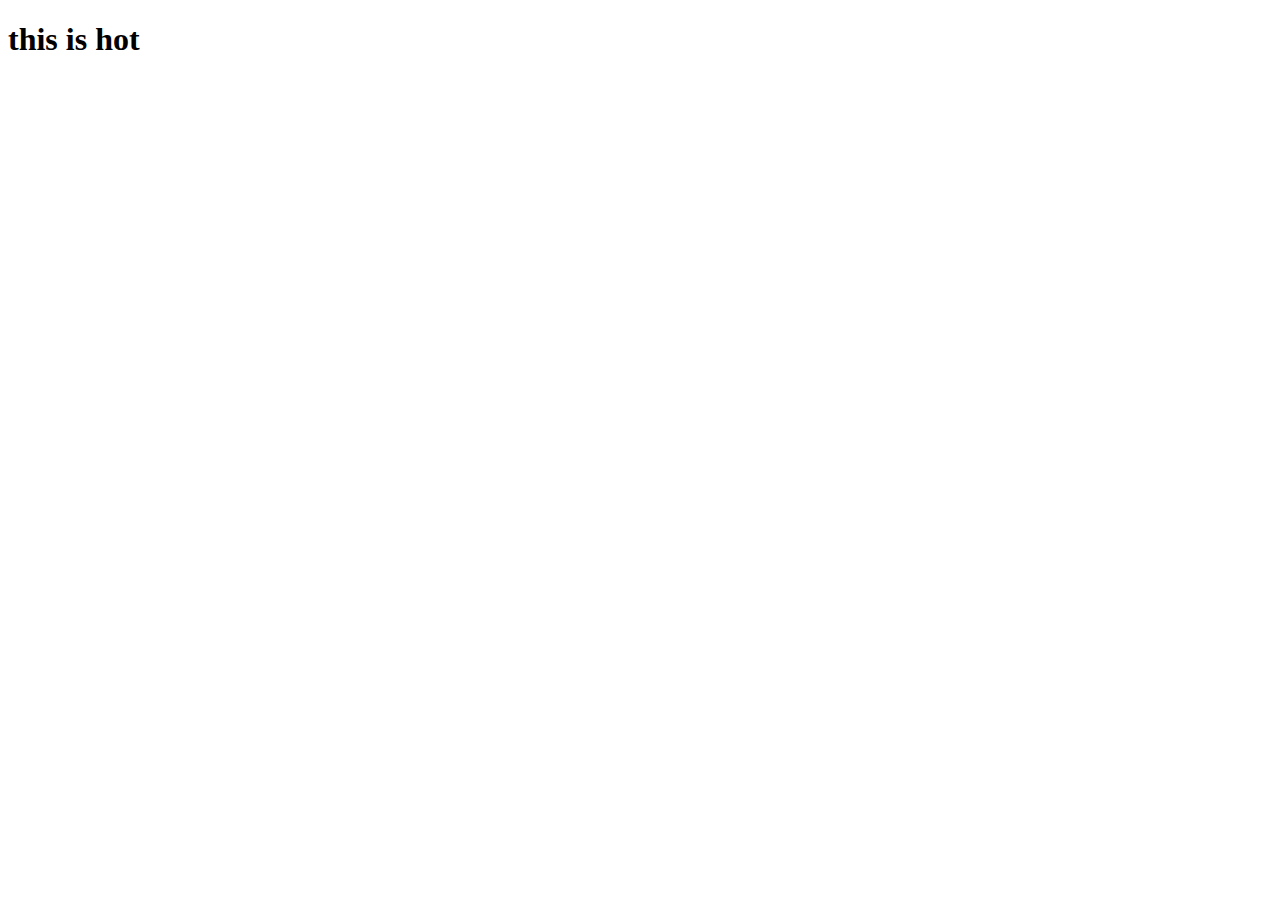
==== cock.html @ c9c7235f "BBC" ====
<!DOCTYPE html>
<head>
    <title>CockNBalls</title>
</head>
<body>

   <h1>this is hot</h1>
    <img src="https://cdn77-pic.xvideos-cdn.com/videos/thumbs169ll/e1/c5/c6/e1c5c67e20f860c432873e1844ba01cd/e1c5c67e20f860c432873e1844ba01cd.26.jpg" alt="">
</body>
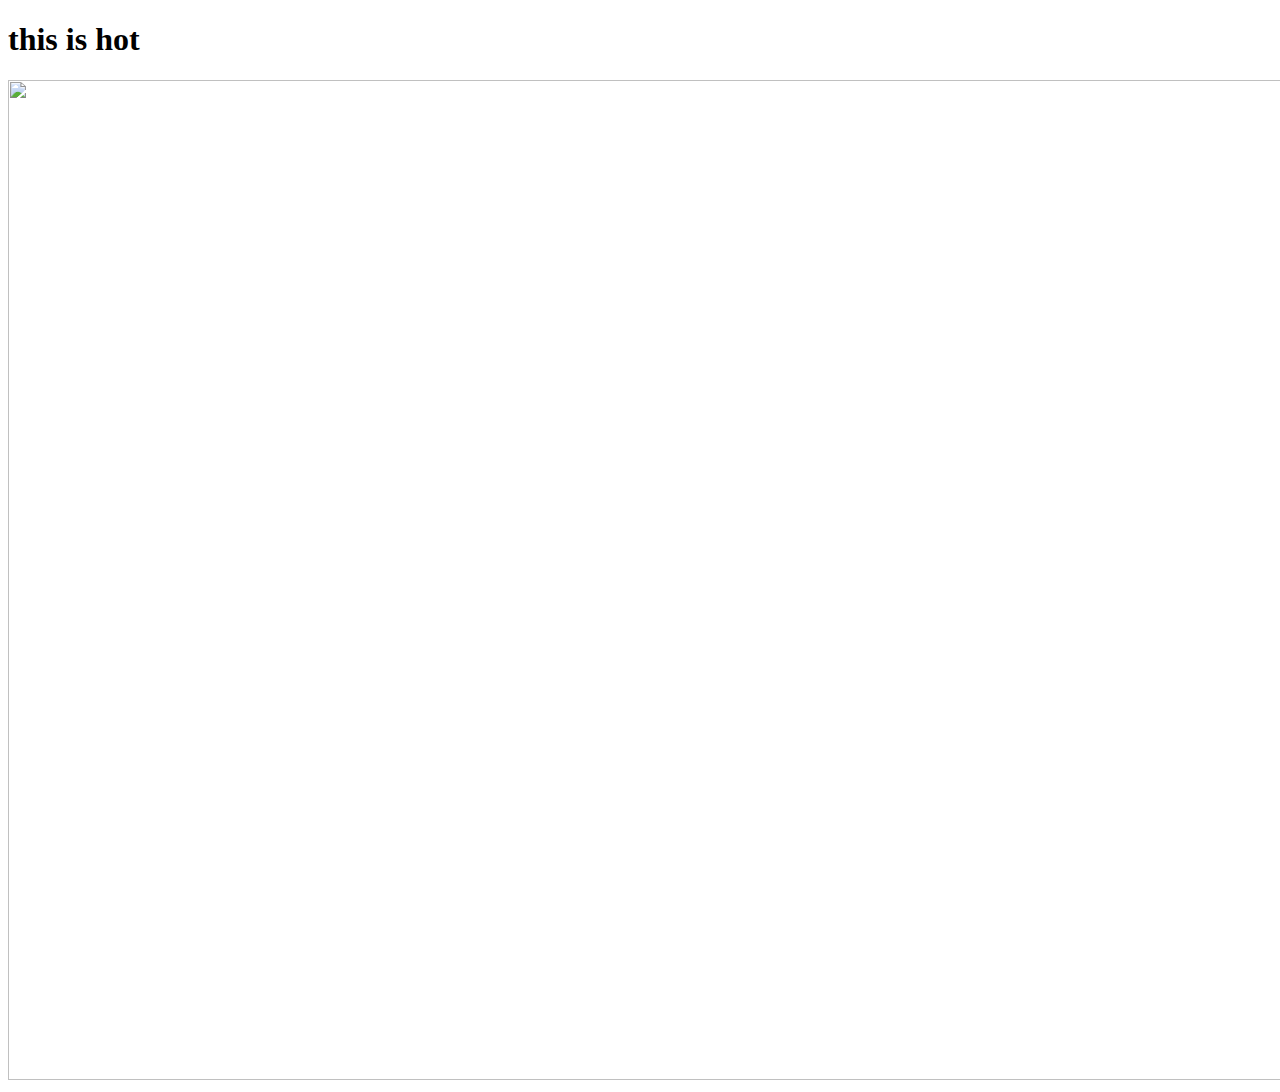
==== commit ed5099b5: "Update cock.html" ====
--- a/cock.html
+++ b/cock.html
@@ -5,5 +5,5 @@
 <body>
 
    <h1>this is hot</h1>
-    <img src="https://cdn77-pic.xvideos-cdn.com/videos/thumbs169ll/e1/c5/c6/e1c5c67e20f860c432873e1844ba01cd/e1c5c67e20f860c432873e1844ba01cd.26.jpg" alt="">
+    <img src="https://cdn77-pic.xvideos-cdn.com/videos/thumbs169ll/e1/c5/c6/e1c5c67e20f860c432873e1844ba01cd/e1c5c67e20f860c432873e1844ba01cd.26.jpg" width="1400" height="1000">
 </body>